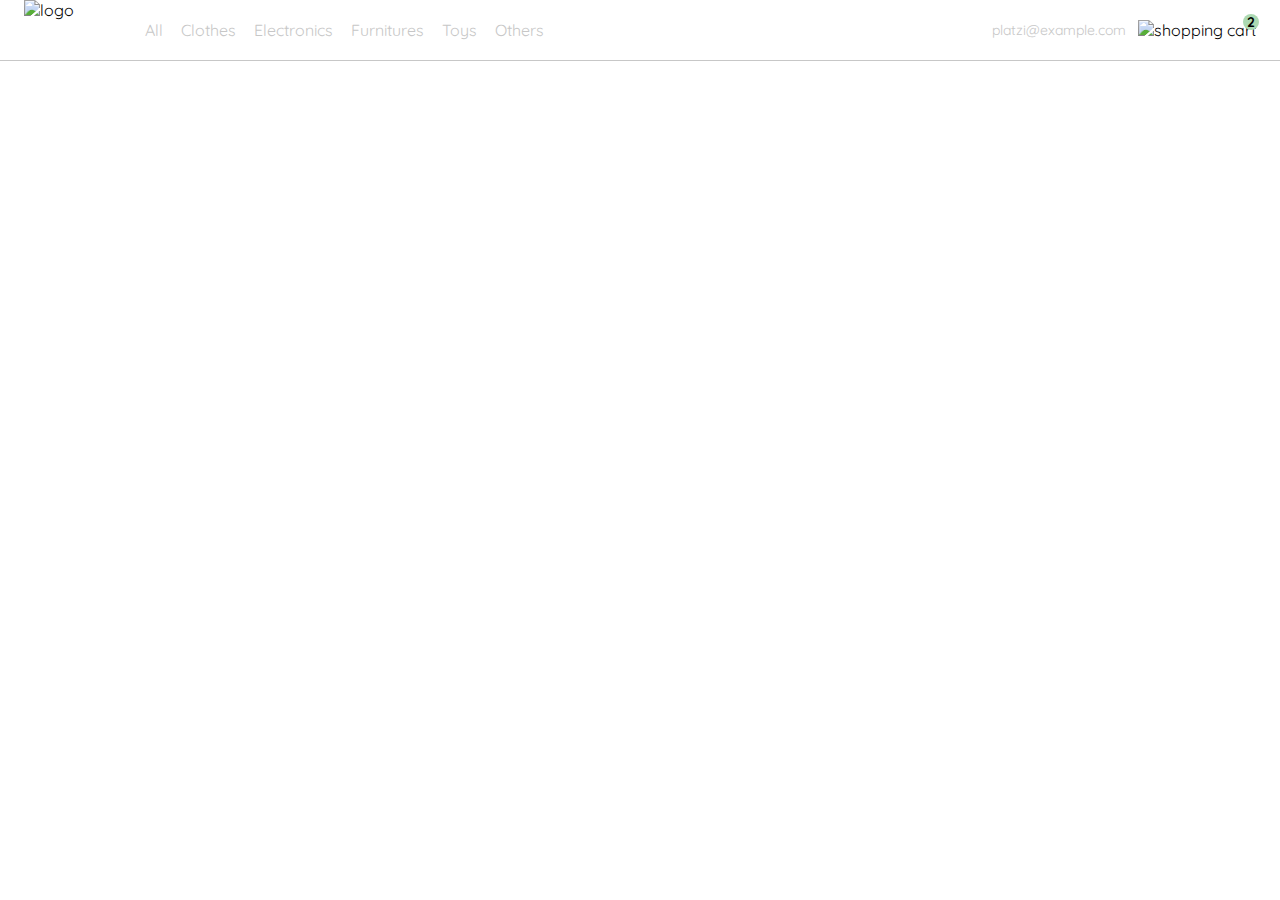
==== index.html @ b4512b1d ""Ok"" ====
<!DOCTYPE html>
<html lang="en">
<head>
  <meta charset="UTF-8">
  <meta http-equiv="X-UA-Compatible" content="IE=edge">
  <meta name="viewport" content="width=device-width, initial-scale=1.0">
  <link rel="stylesheet" href="./styles.css">
  <link rel="preconnect" href="https://fonts.googleapis.com">
  <link rel="preconnect" href="https://fonts.gstatic.com" crossorigin>
  <link href="https://fonts.googleapis.com/css2?family=Quicksand:wght@300;500;700&display=swap" rel="stylesheet">
  <title>YardSale: Tienda online de cositas chidas</title>
</head>
<body>
  <nav>
    <img src="./icons/icon_menu.svg" alt="menu" class="menu">

    <div class="navbar-left">
      <img src="./logos/logo_yard_sale.svg" alt="logo" class="logo">

      <ul>
        <li>
          <a href="/">All</a>
        </li>
        <li>
          <a href="/">Clothes</a>
        </li>
        <li>
          <a href="/">Electronics</a>
        </li>
        <li>
          <a href="/">Furnitures</a>
        </li>
        <li>
          <a href="/">Toys</a>
        </li>
        <li>
          <a href="/">Others</a>
        </li>
      </ul>
    </div>

    <div class="navbar-right">
      <ul>
        <li class="navbar-email">platzi@example.com</li>
        <li class="navbar-shopping-cart">
          <img src="./icons/icon_shopping_cart.svg" alt="shopping cart">
          <div>2</div>
        </li>
      </ul>
    </div>

    <div class="desktop-menu inactive">
      <ul>
        <li>
          <a href="/" class="title">My orders</a>
        </li>
  
        <li>
          <a href="/">My account</a>
        </li>
  
        <li>
          <a href="/">Sign out</a>
        </li>
      </ul>
    </div>
  </nav>

  <script src="./main.js"></script>
</body>
</html>
---- styles.css ----
:root {
      --white: #FFFFFF;
      --black: #000000;
      --very-light-pink: #C7C7C7;
      --text-input-field: #F7F7F7;
      --hospital-green: #ACD9B2;
      --sm: 14px;
      --md: 16px;
      --lg: 18px;
    }

    .inactive {
      display: none;
    }

    body {
      margin: 0;
      font-family: 'Quicksand', sans-serif;
    }
    nav {
      display: flex;
      justify-content: space-between;
      padding: 0 24px;
      border-bottom: 1px solid var(--very-light-pink);
    }
    .menu {
      display: none;
    }
    .logo {
      width: 100px;
    }
    .navbar-left ul,
    .navbar-right ul {
      list-style: none;
      padding: 0;
      margin: 0;
      display: flex;
      align-items: center;
      height: 60px;
    }
    .navbar-left {
      display: flex;
    }
    .navbar-left ul {
      margin-left: 12px;
    }
    .navbar-left ul li a,
    .navbar-right ul li a {
      text-decoration: none;
      color: var(--very-light-pink);
      border: 1px solid var(--white);
      padding: 8px;
      border-radius: 8px;
    }
    .navbar-left ul li a:hover,
    .navbar-right ul li a:hover {
      border: 1px solid var(--hospital-green);
      color: var(--hospital-green);
    }
    .navbar-email {
      color: var(--very-light-pink);
      cursor: pointer;
      font-size: var(--sm);
      margin-right: 12px;
    }
    .navbar-shopping-cart {
      position: relative;
    }
    .navbar-shopping-cart div {
      width: 16px;
      height: 16px;
      background-color: var(--hospital-green);
      border-radius: 50%;
      font-size: var(--sm);
      font-weight: bold;
      position: absolute;
      top: -6px;
      right: -3px;
      display: flex;
      justify-content: center;
      align-items: center;
    }
    .desktop-menu {
      position: absolute;
      top: 60px;
      right: 60px;
      background: var(--white);
      width: 100px;
      height: auto;
      border: 1px solid var(--very-light-pink);
      border-radius: 6px;
      padding: 20px 20px 0 20px;
    }
    .desktop-menu ul {
      list-style: none;
      padding: 0;
      margin: 0;
    }
    .desktop-menu ul li {
      text-align: end;
    }
    .desktop-menu ul li:nth-child(1),
    .desktop-menu ul li:nth-child(2) {
      font-weight: bold;
    }
    .desktop-menu ul li:last-child {
      padding-top: 20px;
      border-top: 1px solid var(--very-light-pink);
    }
    .desktop-menu ul li:last-child a {
      color: var(--hospital-green);
      font-size: var(--sm);
    }
    .desktop-menu ul li a {
      color: var(--back);
      text-decoration: none;
      margin-bottom: 20px;
      display: inline-block;
    }


    @media (max-width: 640px) {
      .menu {
        display: block;
      }
      .navbar-left ul {
        display: none;
      }
      .navbar-email {
        display: none;
      }
    }
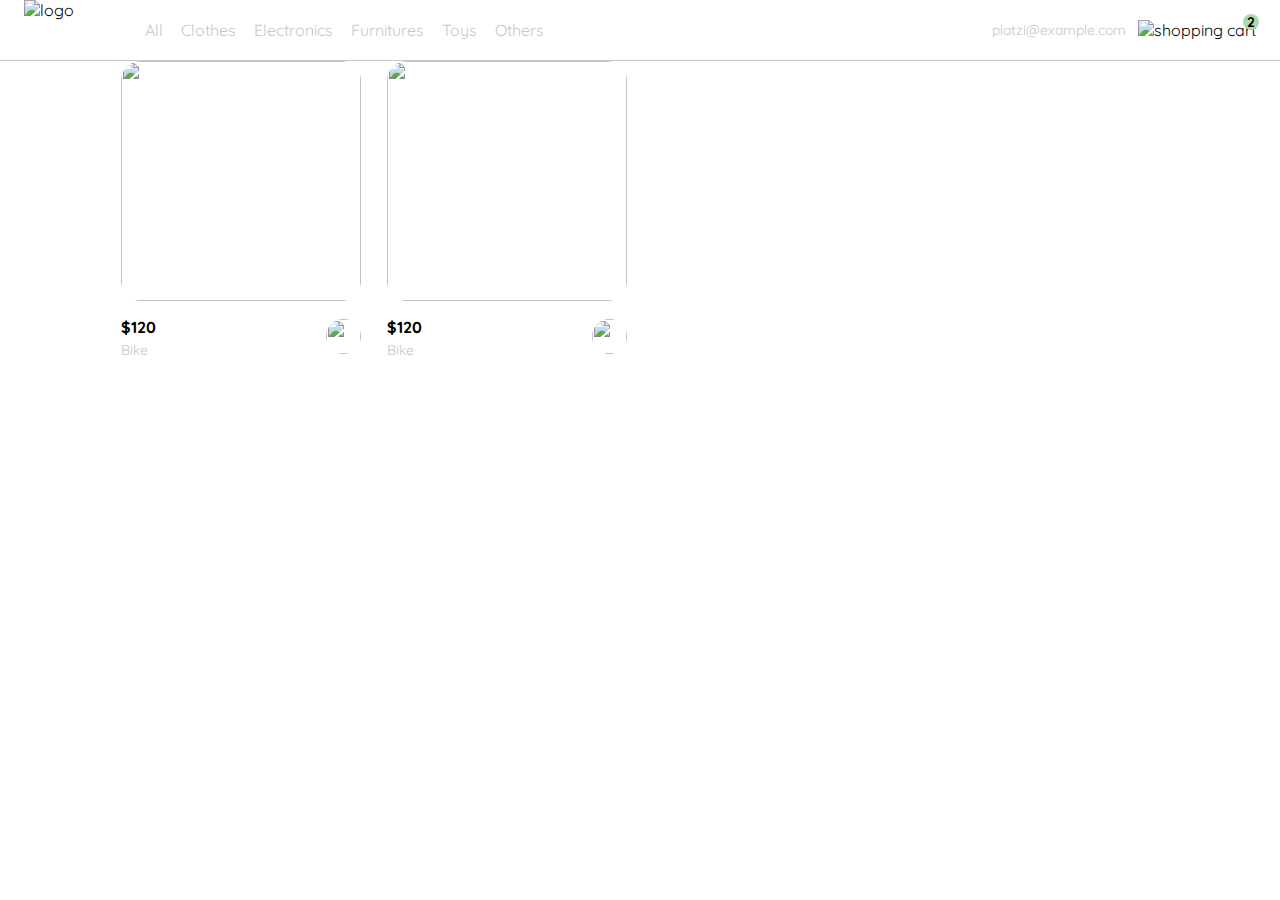
==== commit 378793b3: "Se hace manipulación del DOM exitosamente" ====
--- a/index.html
+++ b/index.html
@@ -54,17 +54,127 @@
         <li>
           <a href="/" class="title">My orders</a>
         </li>
-  
+
         <li>
           <a href="/">My account</a>
         </li>
-  
+
         <li>
           <a href="/">Sign out</a>
         </li>
       </ul>
     </div>
+
   </nav>
+  <div class="mobile-menu inactive">
+
+    <ul>
+      <li>
+        <a href="/">CATEGORIES</a>
+      </li>
+      <li>
+        <a href="/">All</a>
+      </li>
+      <li>
+        <a href="/">Clothes</a>
+      </li>
+      <li>
+        <a href="/">Electronics</a>
+      </li>
+      <li>
+        <a href="/">Furnitures</a>
+      </li>
+      <li>
+        <a href="/">Toys</a>
+      </li>
+      <li>
+        <a href="/">Other</a>
+      </li>
+    </ul>
+
+    <ul>
+      <li>
+        <a href="/">My orders</a>
+      </li>
+      <li>
+        <a href="/">My account</a>
+      </li>
+    </ul>
+
+    <ul>
+      <li>
+        <a href="/" class="email">platzi@example.com</a>
+      </li>
+      <li>
+        <a href="/" class="sign-out">Sign out</a>
+      </li>
+    </ul>
+  </div>
+
+  <aside class="product-detail inactive">
+    <div class="title-container">
+      <img src="./icons/flechita.svg" alt="arrow">
+      <p class="title">My order</p>
+    </div>
+
+    <div class="my-order-content">
+      <div class="shopping-cart">
+        <figure>
+          <img src="https://images.pexels.com/photos/276517/pexels-photo-276517.jpeg?auto=compress&cs=tinysrgb&dpr=2&h=650&w=940" alt="bike">
+        </figure>
+        <p>Bike</p>
+        <p>$30,00</p>
+        <img src="./icons/icon_close.png" alt="close">
+      </div>
+
+      <div class="shopping-cart">
+        <figure>
+          <img src="https://images.pexels.com/photos/276517/pexels-photo-276517.jpeg?auto=compress&cs=tinysrgb&dpr=2&h=650&w=940" alt="bike">
+        </figure>
+        <p>Bike</p>
+        <p>$30,00</p>
+        <img src="./icons/icon_close.png" alt="close">
+      </div>
+
+      <div class="shopping-cart">
+        <figure>
+          <img src="https://images.pexels.com/photos/276517/pexels-photo-276517.jpeg?auto=compress&cs=tinysrgb&dpr=2&h=650&w=940" alt="bike">
+        </figure>
+        <p>Bike</p>
+        <p>$30,00</p>
+        <img src="./icons/icon_close.png" alt="close">
+      </div>
+
+      <div class="order">
+        <p>
+          <span>Total</span>
+        </p>
+        <p>$560.00</p>
+      </div>
+
+      <button class="primary-button">
+        Checkout
+      </button>
+    </div>
+  </div>
+  </aside>
+
+  <section class="main-container">
+    <div class="cards-container">
+
+      <!-- <div class="product-card">
+        <img src="https://images.pexels.com/photos/276517/pexels-photo-276517.jpeg?auto=compress&cs=tinysrgb&dpr=2&h=650&w=940" alt="">
+        <div class="product-info">
+          <div>
+            <p>$120,00</p>
+            <p>Bike</p>
+          </div>
+          <figure>
+            <img src="./icons/bt_add_to_cart.svg" alt="">
+          </figure>
+        </div>
+      </div> -->
+  </section>
 
   <script src="./main.js"></script>
 </body>
--- a/styles.css
+++ b/styles.css
@@ -1,4 +1,5 @@
-    :root {
+/* General */    
+        :root {
       --white: #FFFFFF;
       --black: #000000;
       --very-light-pink: #C7C7C7;
@@ -17,6 +18,8 @@
       margin: 0;
       font-family: 'Quicksand', sans-serif;
     }
+
+    /* Navbar (general) */
     nav {
       display: flex;
       justify-content: space-between;
@@ -80,6 +83,8 @@
       justify-content: center;
       align-items: center;
     }
+
+    /* Desktop Menú*/
     .desktop-menu {
       position: absolute;
       top: 60px;
@@ -118,6 +123,156 @@
       display: inline-block;
     }
 
+/* Menú en mobile*/
+    .mobile-menu {
+      padding: 24px;
+    }
+    .mobile-menu a {
+      text-decoration: none;
+      color: var(--black);
+      font-weight: bold;
+      /* margin-bottom: 24px; */
+    }
+    .mobile-menu ul {
+      padding: 0;
+      margin: 24px 0 0;
+      list-style: none;
+    }
+    .mobile-menu ul:nth-child(1) {
+      border-bottom: 1px solid var(--very-light-pink);
+    }
+    .mobile-menu ul li {
+      margin-bottom: 24px;
+    }
+    .email {
+      font-size: var(--sm);
+      font-weight: 300 !important;
+    }
+    .sign-out {
+      font-size: var(--sm);
+      color: var(--hospital-green) !important;
+    }
+
+    /* ASIDE (Product detail y carrito) */
+    .product-detail {
+      background-color: var(--white);
+      width: 360px;
+      padding: 24px;
+      box-sizing: border-box;
+      position: absolute;
+      right: 0;
+    }
+    .title-container {
+      display: flex;
+    }
+    .title-container img {
+      transform: rotate(180deg);
+      margin-right: 14px;
+    }
+    .title {
+      font-size: var(--lg);
+      font-weight: bold;
+    }
+    .order {
+      display: grid;
+      grid-template-columns: auto 1fr;
+      gap: 16px;
+      align-items: center;
+      background-color: var(--text-input-field);
+      margin-bottom: 24px;
+      border-radius: 8px;
+      padding: 0 24px;
+    }
+    .order p:nth-child(1) {
+      display: flex;
+      flex-direction: column;
+    }
+    .order p span:nth-child(1) {
+      font-size: var(--md);
+      font-weight: bold;
+    }
+    .order p:nth-child(2) {
+      text-align: end;
+      font-weight: bold;
+    }
+    .shopping-cart {
+      display: grid;
+      grid-template-columns: auto 1fr auto auto;
+      gap: 16px;
+      margin-bottom: 24px;
+      align-items: center;
+    }
+    .shopping-cart figure {
+      margin: 0;
+    }
+    .shopping-cart figure img {
+      width: 70px;
+      height: 70px;
+      border-radius: 20px;
+      object-fit: cover;
+    }
+    .shopping-cart p:nth-child(2) {
+      color: var(--very-light-pink);
+    }
+    .shopping-cart p:nth-child(3) {
+      font-size: var(--md);
+      font-weight: bold;
+    }
+    .primary-button {
+      background-color: var(--hospital-green);
+      border-radius: 8px;
+      border: none;
+      color: var(--white);
+      width: 100%;
+      cursor: pointer;
+      font-size: var(--md);
+      font-weight: bold;
+      height: 50px;
+    }
+    
+
+    /* Product List*/
+    .cards-container {
+      display: grid;
+      grid-template-columns: repeat(auto-fill, 240px);
+      gap: 26px;
+      place-content: center;
+    }
+    .product-card {
+      width: 240px;
+    }
+    .product-card img {
+      width: 240px;
+      height: 240px;
+      border-radius: 20px;
+      object-fit: cover;
+    }
+    .product-info {
+      display: flex;
+      justify-content: space-between;
+      align-items: center;
+      margin-top: 12px;
+    }
+    .product-info figure {
+      margin: 0;
+    }
+    .product-info figure img {
+      width: 35px;
+      height: 35px;
+    }
+    .product-info div p:nth-child(1) {
+      font-weight: bold;
+      font-size: var(--md);
+      margin-top: 0;
+      margin-bottom: 4px;
+    }
+    .product-info div p:nth-child(2) {
+      font-size: var(--sm);
+      margin-top: 0;
+      margin-bottom: 0;
+      color: var(--very-light-pink);
+    }
+    
 
     @media (max-width: 640px) {
       .menu {
@@ -129,4 +284,33 @@
       .navbar-email {
         display: none;
       }
-    }+
+      .desktop-menu {
+        display: none;
+      }
+
+      .product-detail {
+        width: 100%;
+      }
+
+      .cards-container {
+        grid-template-columns: repeat(auto-fill, 140px);
+      }
+      .product-card {
+        width: 140px;
+      }
+      .product-card img {
+        width: 140px;
+        height: 140px;
+      }
+    }
+
+    
+
+    @media (min-width: 641px) {
+      .mobile-menu {
+        display: none;
+      }
+    }
+
+    